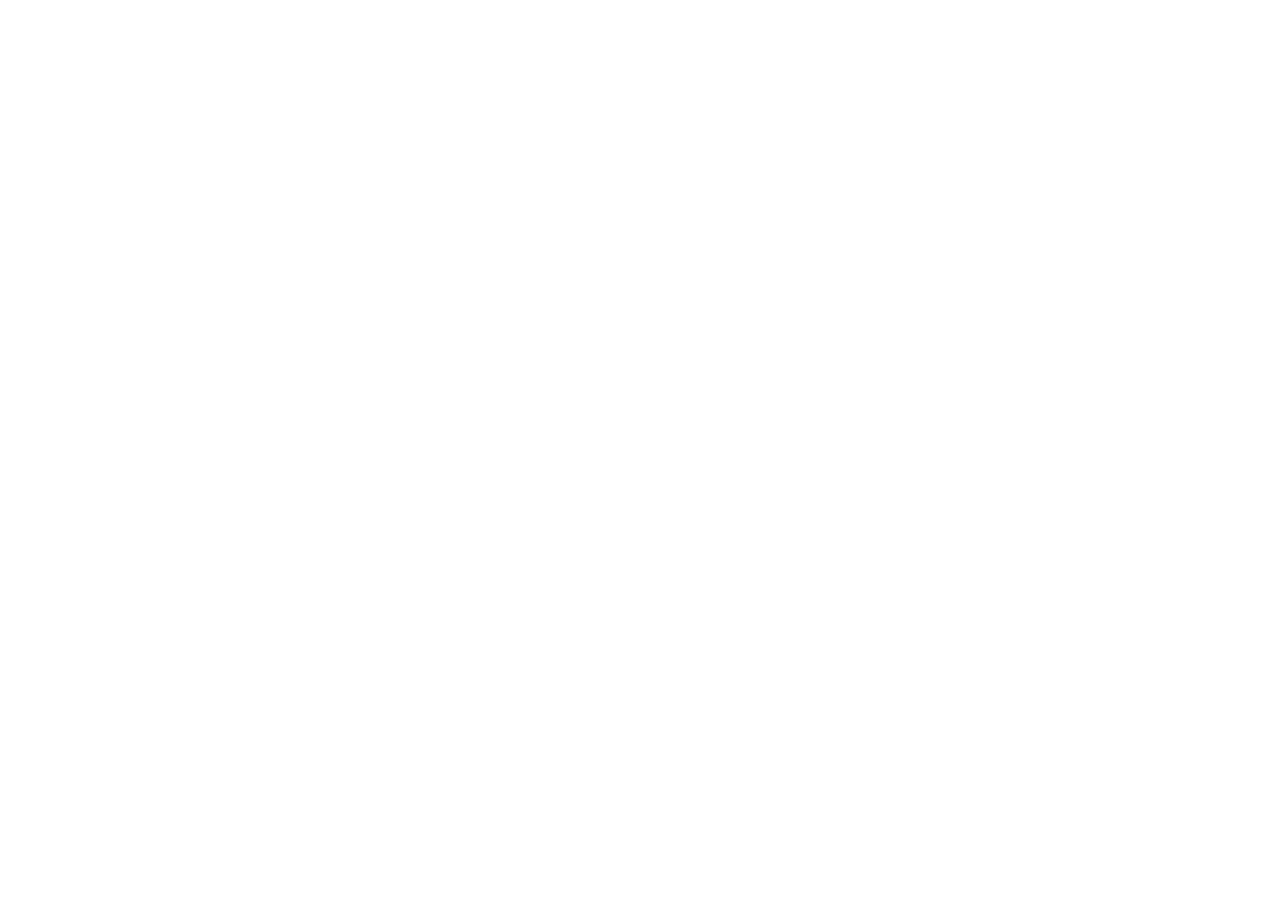
==== 6-10~6-19/Ajax/index.html @ 1103f700 "予定" ====
<!DOCTYPE html>
<html lang="en">
<head>
  <meta charset="UTF-8">
  <meta name="viewport" content="width=device-width, initial-scale=1.0">
  <link rel="stylesheet" href="./css/style.css">
  <title>Document</title>
</head>
<body>
  <div id = "root"></div>
  <script src = "./src/script.js"></script>
</body>
</html>
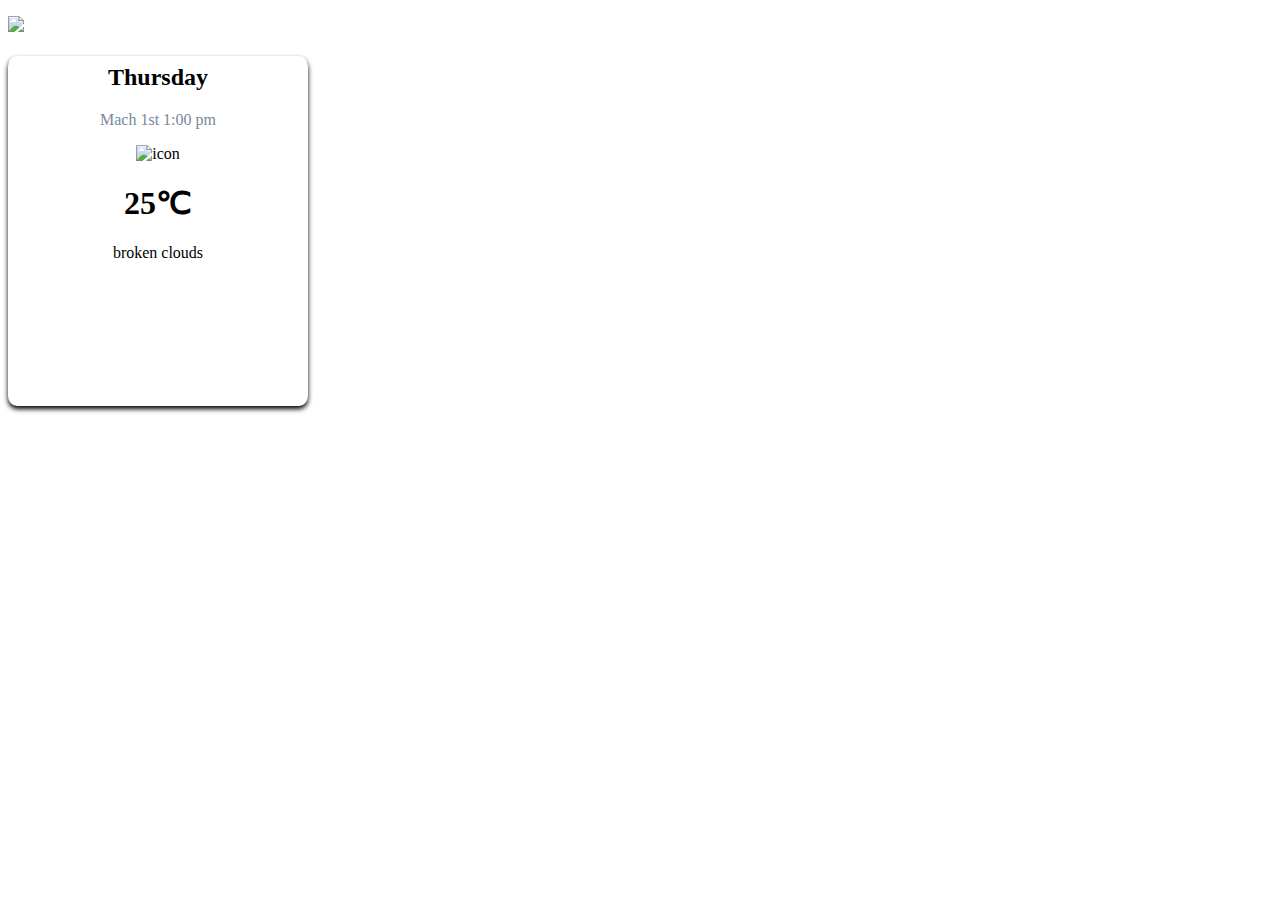
==== commit c14fccda: "6/11の学習内容" ====
--- a/6-10~6-19/Ajax/index.html
+++ b/6-10~6-19/Ajax/index.html
@@ -8,6 +8,13 @@
 </head>
 <body>
   <div id = "root"></div>
+  <span class ="weatherCord">
+    <h2 class="week">Thursday</h2>  <!-- 曜日 -->
+    <p class="time">Mach 1st 1:00 pm</p><!-- 日時 -->
+    <img src="http://openweathermap.org/img/wn/04n@2x.png" alt="icon"><!-- アイコン -->
+    <h1>25℃</h1><!-- 温度 -->
+    <p>broken clouds</p><!-- 天気 -->
+  </span>
   <script src = "./src/script.js"></script>
 </body>
 </html>--- a/6-10~6-19/Ajax/css/style.css
+++ b/6-10~6-19/Ajax/css/style.css
@@ -0,0 +1,16 @@
+.weatherCord{
+  display: block;
+  border-radius: 3%;
+  width: 300px;
+  height: 350px;
+  box-shadow: 0 3px 5px black;
+  text-align: center;
+}
+
+h2 {
+  padding-top: 8px;
+}
+
+.time {
+  color: lightslategrey;
+}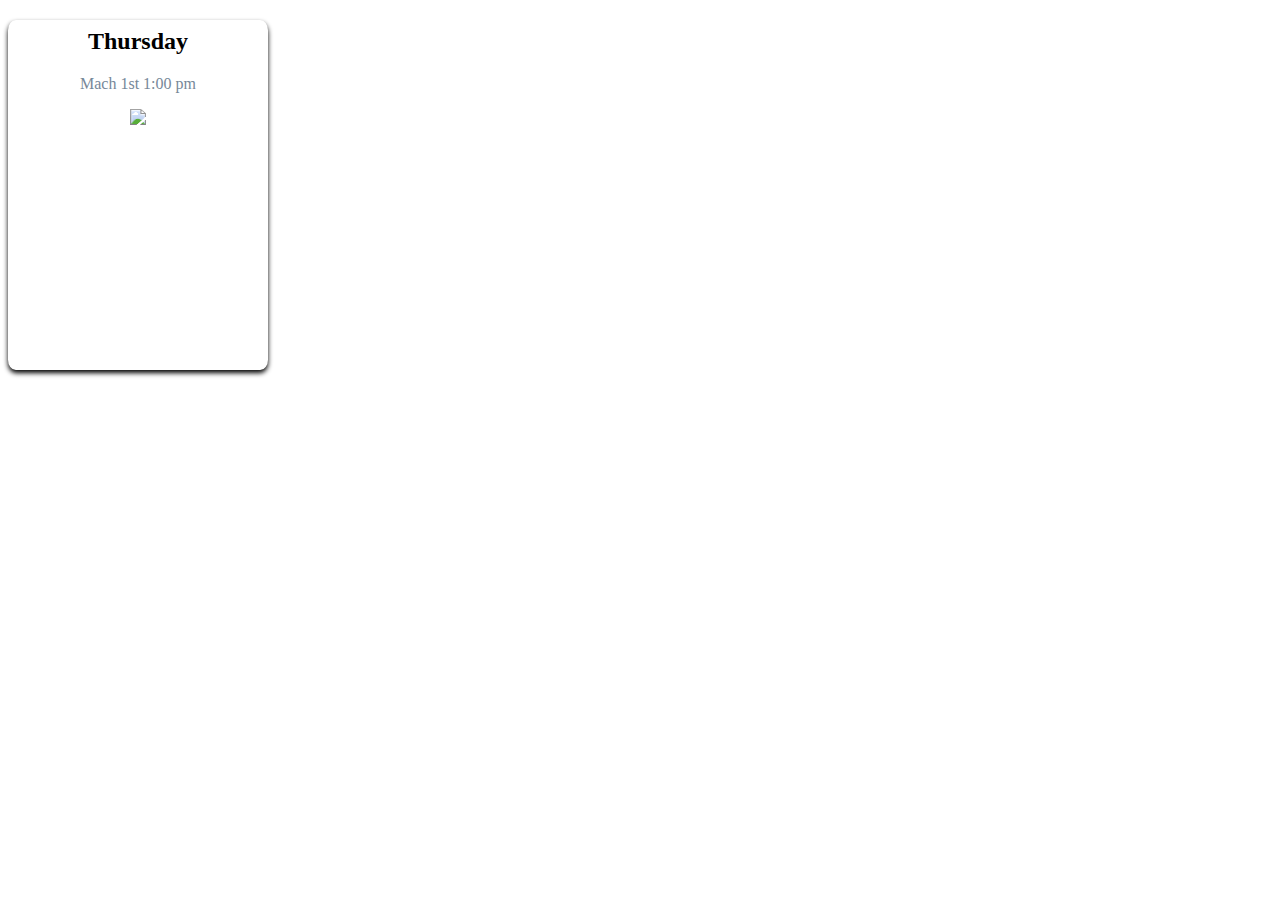
==== commit e35b1340: "wheaterCard" ====
--- a/6-10~6-19/Ajax/index.html
+++ b/6-10~6-19/Ajax/index.html
@@ -7,14 +7,10 @@
   <title>Document</title>
 </head>
 <body>
-  <div id = "root"></div>
-  <span class ="weatherCord">
-    <h2 class="week">Thursday</h2>  <!-- 曜日 -->
-    <p class="time">Mach 1st 1:00 pm</p><!-- 日時 -->
-    <img src="http://openweathermap.org/img/wn/04n@2x.png" alt="icon"><!-- アイコン -->
-    <h1>25℃</h1><!-- 温度 -->
-    <p>broken clouds</p><!-- 天気 -->
-  </span>
+  <div id = "root">
+    
+  </div>
   <script src = "./src/script.js"></script>
 </body>
-</html>+</html>
+   --- a/6-10~6-19/Ajax/css/style.css
+++ b/6-10~6-19/Ajax/css/style.css
@@ -1,7 +1,7 @@
 .weatherCord{
   display: block;
   border-radius: 3%;
-  width: 300px;
+  width: 260px;
   height: 350px;
   box-shadow: 0 3px 5px black;
   text-align: center;
